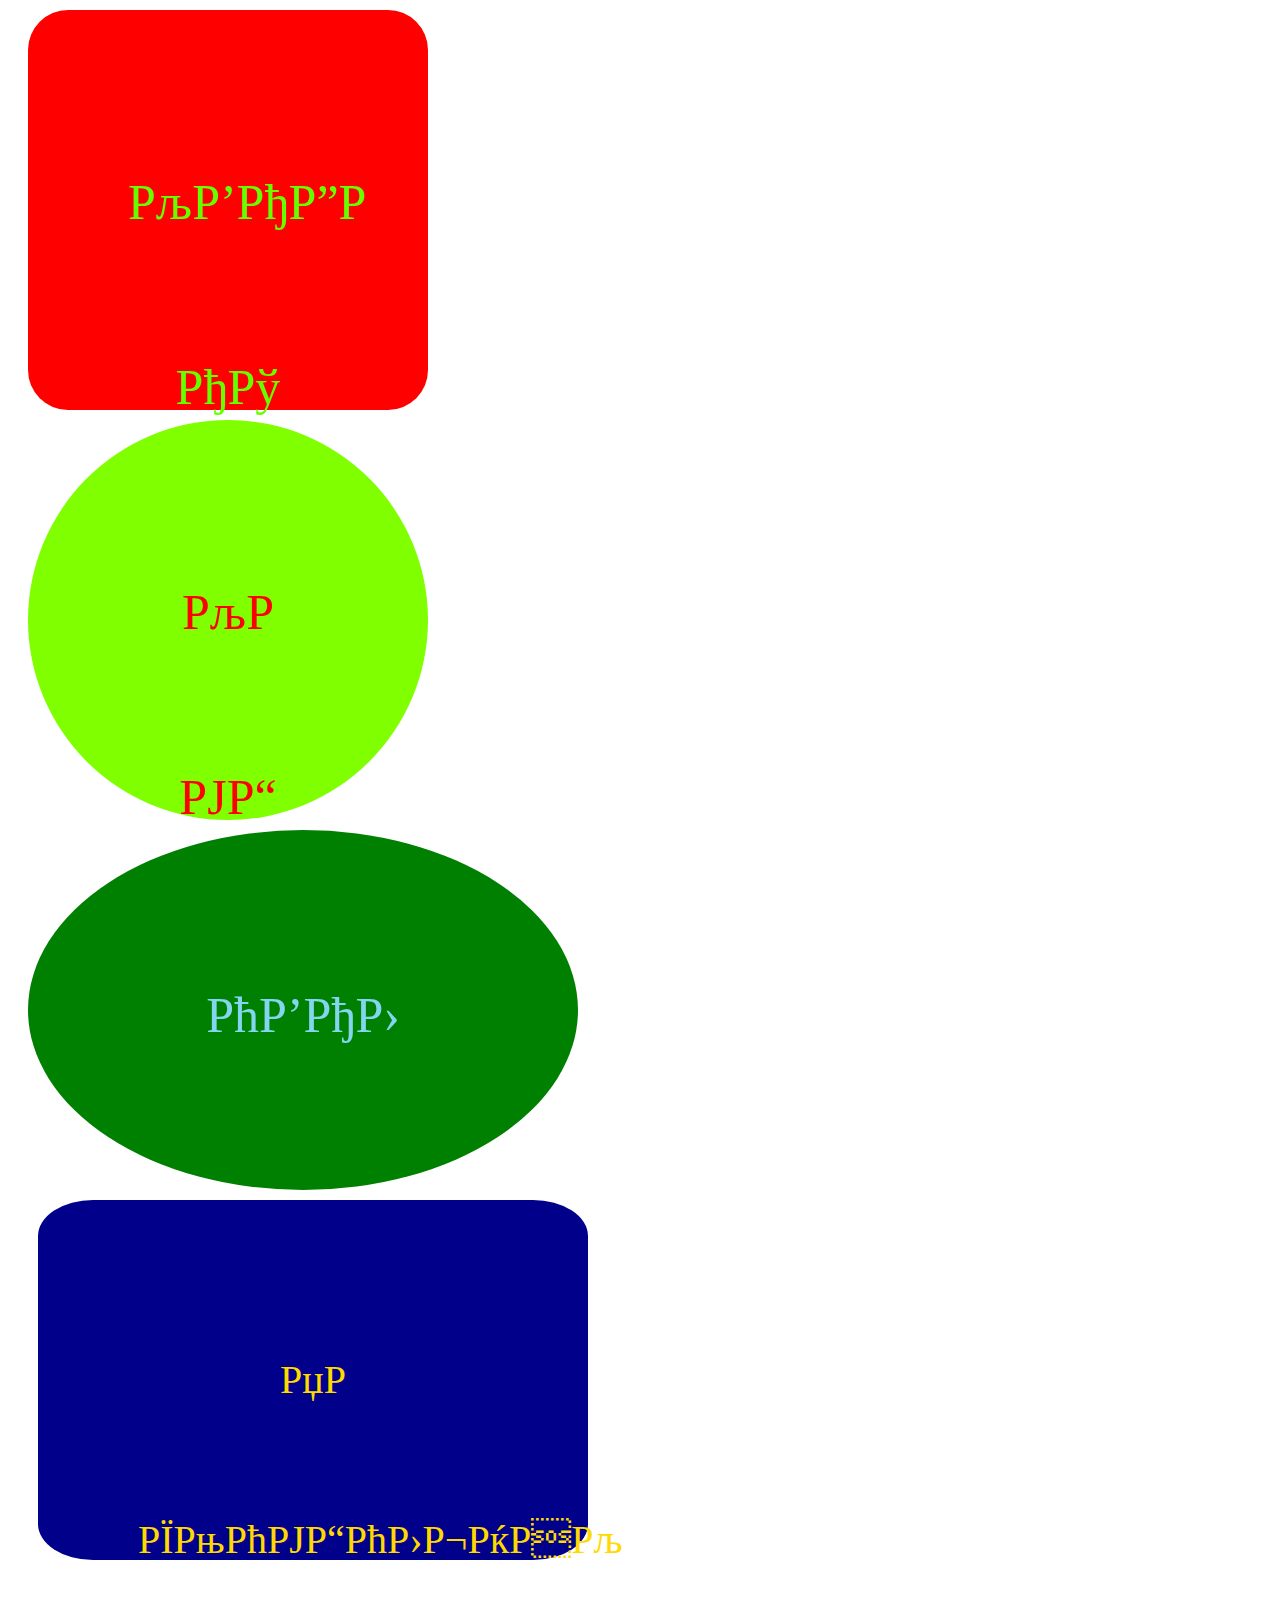
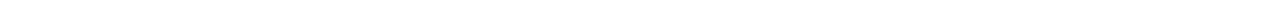
==== index.html @ 9ee94b4b "hmw" ====
<!DOCTYPE html>
<html lang="en">
<head>
    <meta charset="UTF-8">
    <meta name="viewport" content="width=device-width, initial-scale=1.0">
    <link rel="stylesheet" href="./style.css">
    <title>
        С„РёРіСѓСЂС‹
    </title>
</head>
<body>
    <div class="block">
        <div class="block__item">
            <div class="sguare">РљР’РђР”Р РђРў</div>
        </div>
        <div class="block__item">
            <div class="circle">РљР РЈР“</div>
        </div>
        <div class="block__item">
            <div class="oval">РћР’РђР›</div>
        <div class="block__item">
            <div class="rectangle">РџР РЇРњРћРЈР“РћР›Р¬РќРРљ</div>
        </div>
</body>
</html>
---- style.css ----
block {
    padding: 60px;
    max-width: 1170px;
}
.block__item {
    margin: 10px 10px 10px 10px;
}
.sguare {
    width: 200px;
    height: 200px;
    background-color: rgb(255, 0, 0);
    margin: 10px;
    padding: 100px;
    border-radius: 10%;
    color: rgb(102, 255, 0);
    text-align: center;
    font-size: 50px;
    line-height: 185px;
}
.circle {
width: 200px;
height: 200px;
background-color: chartreuse;
margin: 10px;
padding: 100px;
border-radius: 50%;
color: red;
text-align: center;
font-size: 50px;
line-height: 185px;
}
.oval {
    width: 350px;
    height: 160px;
    background-color: green;
    margin: 10px;
    padding: 100px;
    border-radius: 50%;
    text-align: center;
    font-size: 50px;
    line-height: 170px;
    color: rgb(131, 213, 240);


}
.rectangle {
    width: 350px;
    height: 160px;
    background-color: darkblue;
    margin: 10px;
    padding: 100px;
    border-radius: 10%;
    color: rgb(255, 217, 0);
    text-align: center;
    line-height: 160px;
    font-size: 40px;
}
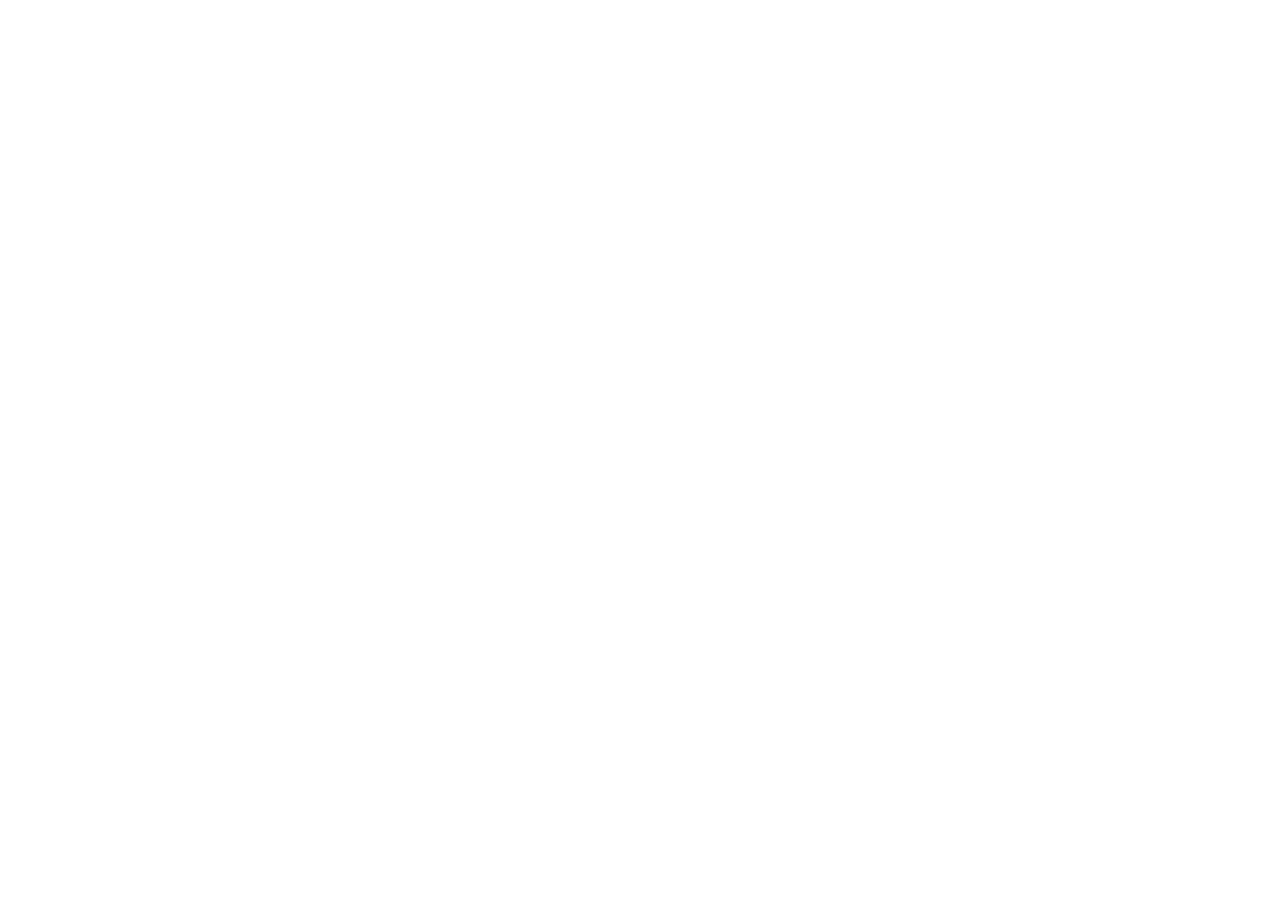
==== commit 7463322d: "delete" ====
--- a/index.html
+++ b/index.html
@@ -3,23 +3,10 @@
 <head>
     <meta charset="UTF-8">
     <meta name="viewport" content="width=device-width, initial-scale=1.0">
-    <link rel="stylesheet" href="./style.css">
-    <title>
-        С„РёРіСѓСЂС‹
-    </title>
+    
+    <title>Document</title>
 </head>
 <body>
-    <div class="block">
-        <div class="block__item">
-            <div class="sguare">РљР’РђР”Р РђРў</div>
-        </div>
-        <div class="block__item">
-            <div class="circle">РљР РЈР“</div>
-        </div>
-        <div class="block__item">
-            <div class="oval">РћР’РђР›</div>
-        <div class="block__item">
-            <div class="rectangle">РџР РЇРњРћРЈР“РћР›Р¬РќРРљ</div>
-        </div>
+    
 </body>
 </html>